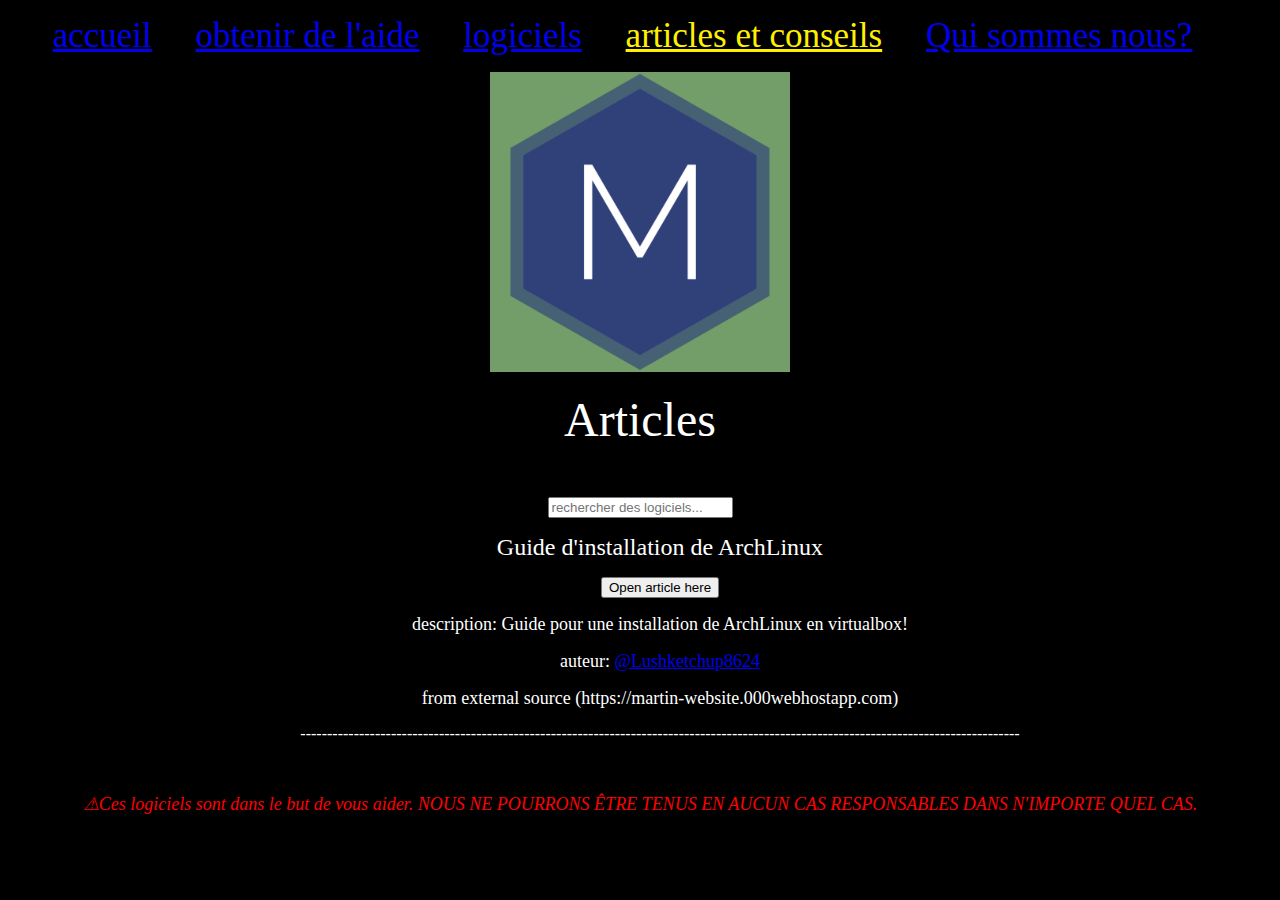
==== articles.html @ f249a0b5 "Add files via upload" ====
<!DOCTYPE html>
<html>
<body bgcolor="#OOOOOO">
	<font color="#FFFFFF">
	<title>Malwprotector</title>
<!-- Menu du haut-->
<p align="center"><span id="S2">
<font color="#FFFFFF"><a href="index.html">accueil</a>&emsp;</font>
<font color="#FFFFFF"><a href="https://discord.gg/Y2xKYeXC5N">obtenir de l'aide</a>&emsp;</font>
<font color="#FFFFFF"><a href="programs.html">logiciels</a>&emsp;</font>
<font color="#FFFOOO"><u>articles et conseils</u></font>
<font color="#FFFFFF">&emsp;<a href="QSN.html">Qui sommes nous?</a>&emsp;</font>
<!--Script du menu du haut-->
<script type="text/javascript">
var span = document.getElementById('S2') // L'élément du DOM
span.style.fontSize = '35px' // Font-size à px
span.style.fontFamily = 'Bahnschrift' // Changement de police
</script>
<a href="index.html"><p align="center"><img src="logo.jpeg" width="300" height="300" alt=""/></p></a>
<p align="center"><font size="10"><font face="Bahnschrift">Articles</font></font></p>
<br></font>
<!-- input tag -->
   <p align="center"> <input id="searchbar" onkeyup="search()" type="text"
        name="search" placeholder="rechercher des logiciels..."></p>

    <ol id='list'>

<font color="#OOOOOO"><li class="items"><font color="#FFFFFF"><p align="center"><font size="5"><font face="Bahnschrift">Guide d'installation de ArchLinux</font></font></p>
<p align="center"><input type=button onclick=window.location.href='http://martin-website.000webhostapp.com/articles/Arch_install_fr.pdf'; value="Open article here"></p>
<p align="center"><font size="4"><font face="Bahnschrift">description: Guide pour une installation de ArchLinux en virtualbox!</font></font></p>
<p align="center"><font size="4"><font face="Bahnschrift">auteur: <a href="user_Lushketchup8624.html">@Lushketchup8624</a></font></font></p>
<p align="center"><font size="4"><font face="Bahnschrift">from external source (https://martin-website.000webhostapp.com)</font></font><font></p></li>
<p align="center">---------------------------------------------------------------------------------------------------------------------------------------</p>
<br>

</ol>
    <!-- linking javascript -->
    <script src="./search.js"></script>
<p align="center"><font color="#FFOOOO"><font size="4"><font face="Britannic Bold"><i>⚠Ces logiciels sont dans le but de vous aider. NOUS NE POURRONS ÊTRE TENUS EN AUCUN CAS RESPONSABLES DANS N'IMPORTE QUEL CAS.</i></font></font></font></p>
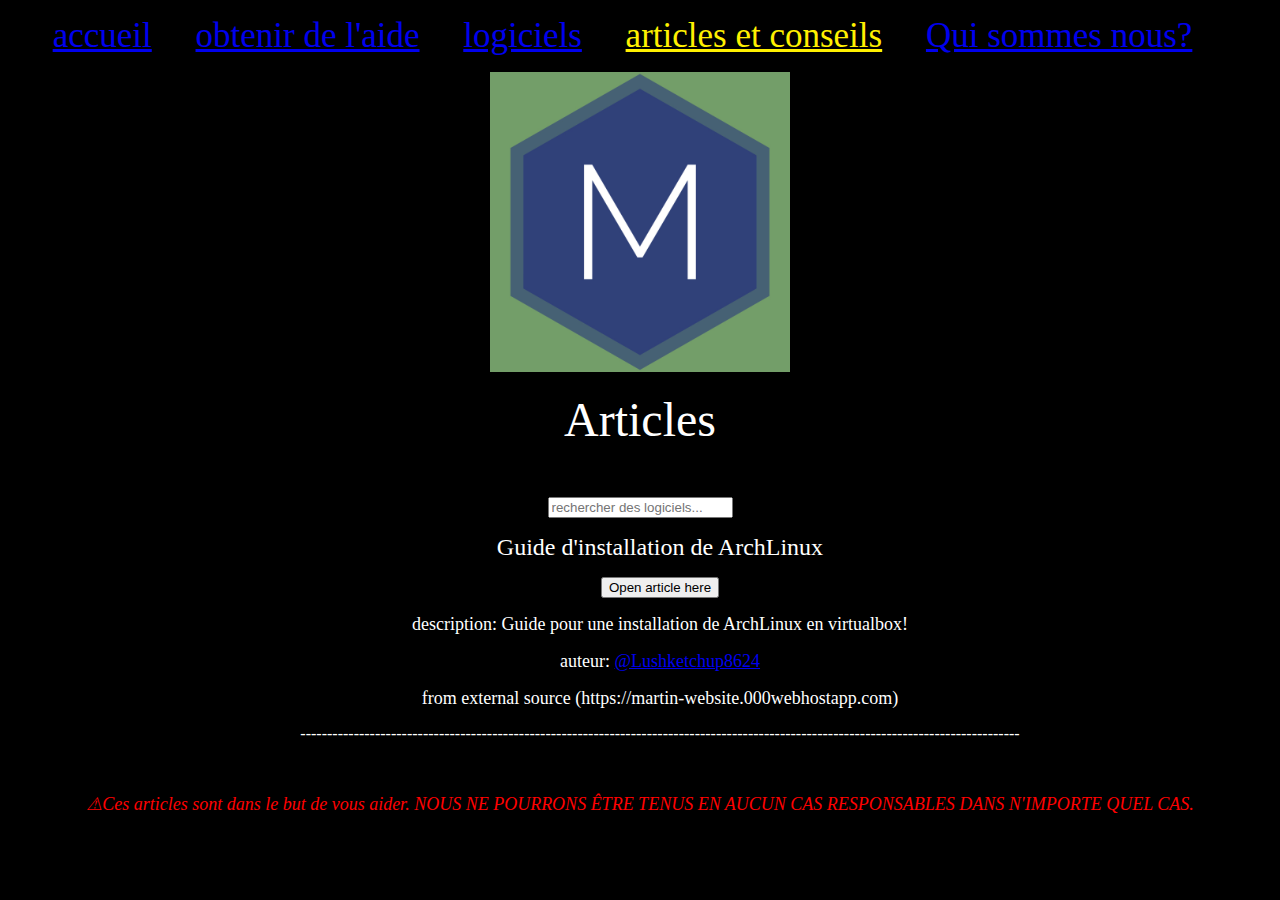
==== commit eaf64119: "Add files via upload" ====
--- a/articles.html
+++ b/articles.html
@@ -36,4 +36,4 @@
 </ol>
     <!-- linking javascript -->
     <script src="./search.js"></script>
-<p align="center"><font color="#FFOOOO"><font size="4"><font face="Britannic Bold"><i>⚠Ces logiciels sont dans le but de vous aider. NOUS NE POURRONS ÊTRE TENUS EN AUCUN CAS RESPONSABLES DANS N'IMPORTE QUEL CAS.</i></font></font></font></p>
+<p align="center"><font color="#FFOOOO"><font size="4"><font face="Britannic Bold"><i>⚠Ces articles sont dans le but de vous aider. NOUS NE POURRONS ÊTRE TENUS EN AUCUN CAS RESPONSABLES DANS N'IMPORTE QUEL CAS.</i></font></font></font></p>
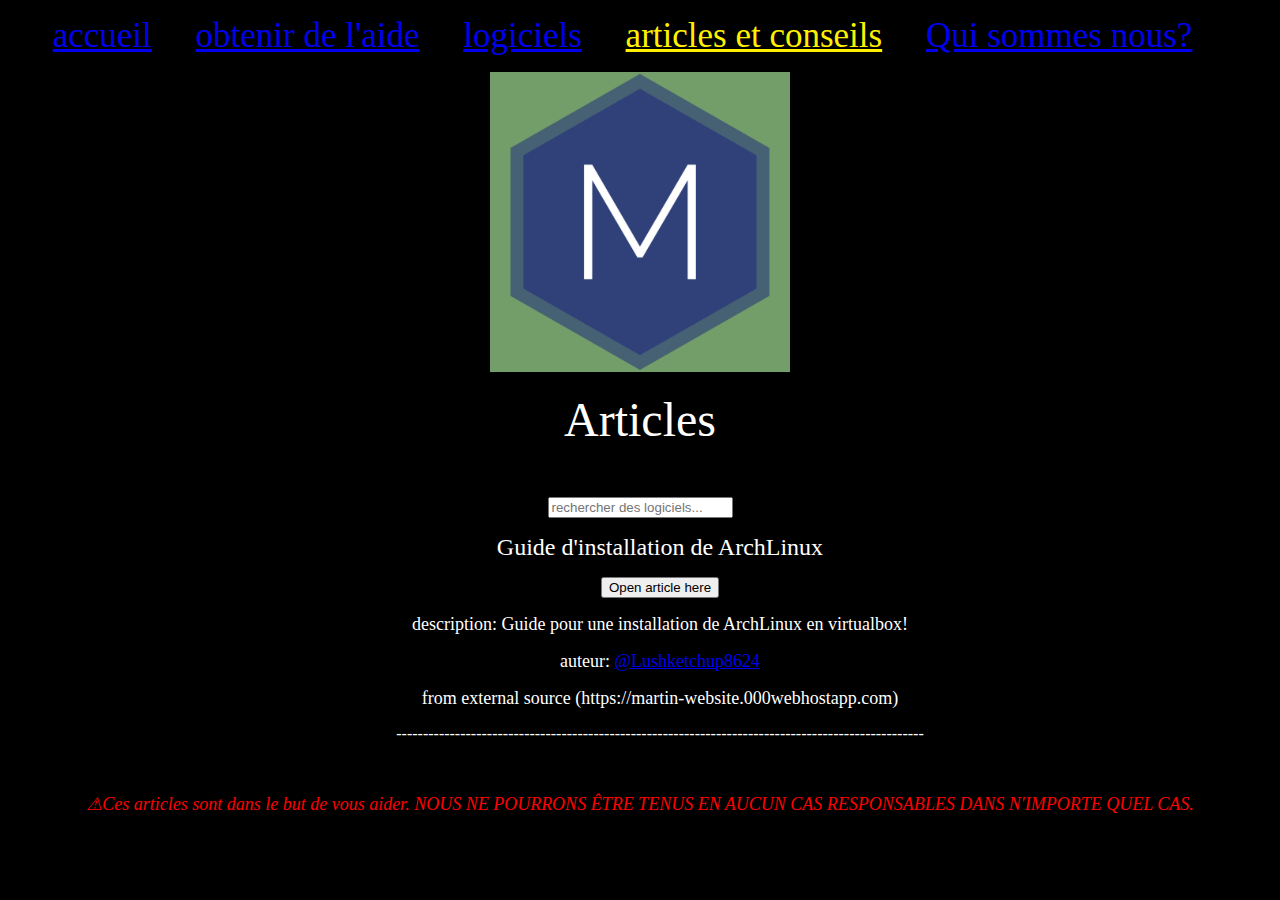
==== commit f7af1efa: "Add files via upload" ====
--- a/articles.html
+++ b/articles.html
@@ -30,7 +30,7 @@
 <p align="center"><font size="4"><font face="Bahnschrift">description: Guide pour une installation de ArchLinux en virtualbox!</font></font></p>
 <p align="center"><font size="4"><font face="Bahnschrift">auteur: <a href="user_Lushketchup8624.html">@Lushketchup8624</a></font></font></p>
 <p align="center"><font size="4"><font face="Bahnschrift">from external source (https://martin-website.000webhostapp.com)</font></font><font></p></li>
-<p align="center">---------------------------------------------------------------------------------------------------------------------------------------</p>
+<p align="center">---------------------------------------------------------------------------------------------------</p>
 <br>
 
 </ol>
